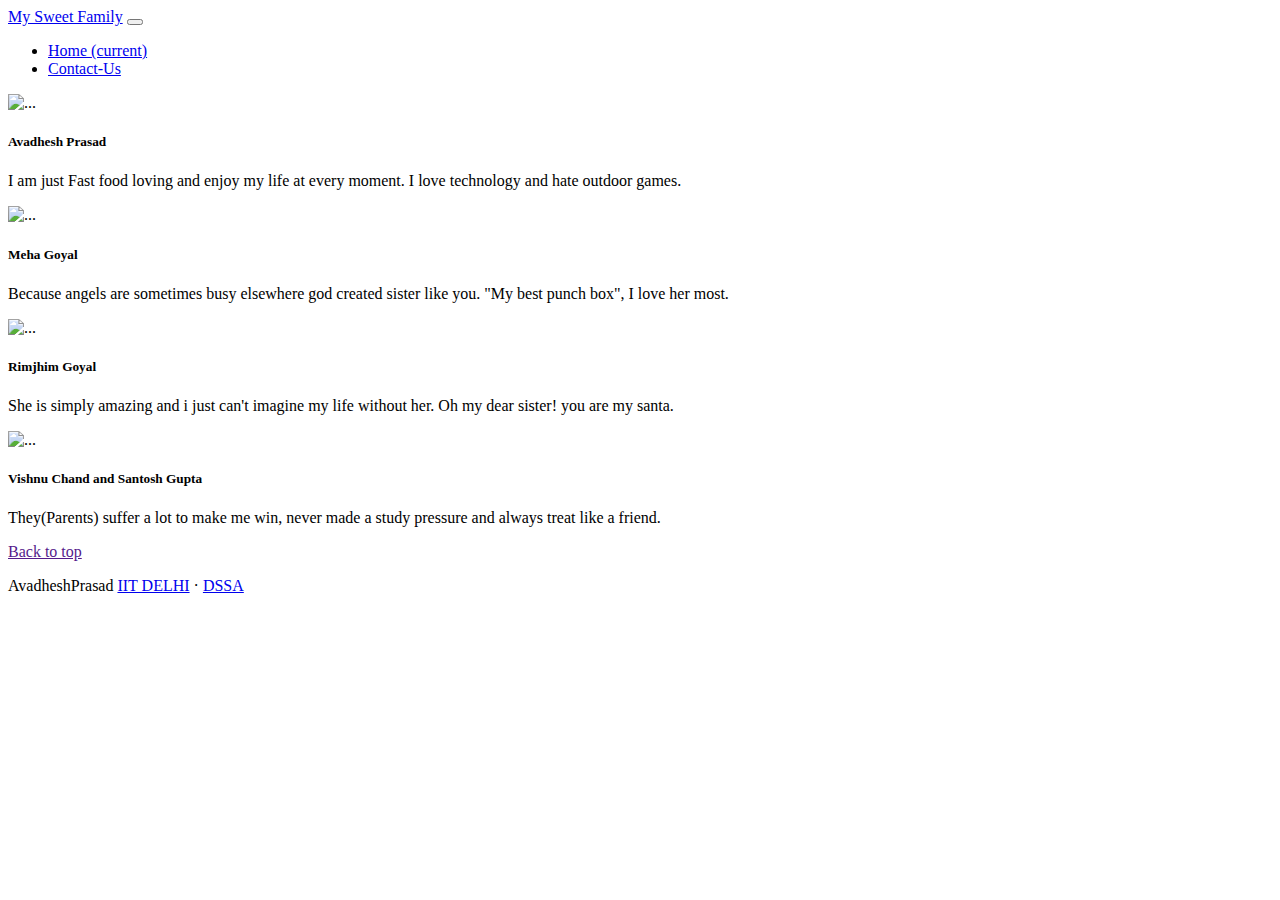
==== family1.html @ fe5639ca "Update family1.html" ====
<!doctype html>
<html lang="en">

<head>
  <!-- Required meta tags -->
  <meta charset="utf-8">
  <meta name="viewport" content="width=device-width, initial-scale=1, shrink-to-fit=no">

  <!-- Bootstrap CSS -->
  <link rel="stylesheet" href="1.css">

  <title>FAMILY IS THE REAL WORLD</title>
  <style>
    .circular--potrait {
      position: relative;
      width: 140px;
      height: 140px;
      overflow: hidden;
      border-radius: 100%;
    }

    .circular--potrait img {
      width: 100%;
      height: auto;
    }
  </style>
</head>

<body>
  <nav class="navbar navbar-expand-lg navbar-light bg-warning">
    <a class="navbar-brand" href="#">My Sweet Family</a>
    <button class="navbar-toggler" type="button" data-toggle="collapse" data-target="#navbarSupportedContent"
        aria-controls="navbarSupportedContent" aria-expanded="false" aria-label="Toggle navigation">
        <span class="navbar-toggler-icon"></span>
    </button>

    <div class="collapse navbar-collapse" id="navbarSupportedContent">
        <ul class="navbar-nav mr-auto"></ul>
        <form class="form-inline my-2 my-lg-0">
            <ul class="navbar-nav mr-auto">
                <li class="nav-item ">
                    <a class="nav-link" href="index.html">Home <span class="sr-only">(current)</span></a>
                  </li>
                  
                  <li class="nav-item">
                    <a class="nav-link" href="contact.html">Contact-Us</a>
                  </li>
            </ul> 
        </form>
    </div>
</nav>

<div class="row row-cols-1 row-cols-md-2">
  <div class="col mb-4">
    <div class="card">
      <img src="f5.jpeg" class="card-img-top" alt="...">
      <div class="card-body">
        <h5 class="card-title">Avadhesh Prasad</h5>
        <p class="card-text">I am just Fast food loving and enjoy my life at every moment.
          I love technology and hate outdoor games.

        </p>
      </div>
    </div>
  </div>
  
  <div class="col mb-4">
    <div class="card">
      <img src="f3.jpeg" class="card-img-top" alt="...">
      <div class="card-body">
        <h5 class="card-title">Meha Goyal</h5>
        <p class="card-text">Because angels are sometimes busy elsewhere god created sister like you.
         "My best punch box", I love her most.
        </p>
      </div>
    </div>
  </div>
  <div class="col mb-4">
    <div class="card">
      <img src="f2.jpeg" class="card-img-top" alt="...">
      <div class="card-body">
        <h5 class="card-title">Rimjhim Goyal</h5>
        <p class="card-text">She is simply amazing and i just can't imagine my life without her. Oh my dear sister! you are my santa. </p>
      </div>
    </div>
  </div>
  <div class="col mb-4">
    <div class="card">
      <img src="f4.jpeg" class="card-img-top" alt="...">
      <div class="card-body">
        <h5 class="card-title">Vishnu Chand and Santosh Gupta</h5>
        <p class="card-text"> They(Parents) suffer a lot to make me win, never made a study pressure and 
          always treat like a friend.
        </p>
      </div>
    </div>
  </div>
 
</div>


   

 


    <!-- FOOTER -->
    <footer class="container">
      <p class="float-right"><a href="">Back to top</a></p>
      <p>AvadheshPrasad <a href="https://www.iitd.ac.in">IIT DELHI</a> · <a href="ds.html">DSSA</a></p>
    </footer>
  </main>

  <!--  JavaScript -->
  <script src="1.js"></script>
  <script src="2.js"></script>
  <script src="3.js"></script>
</body>
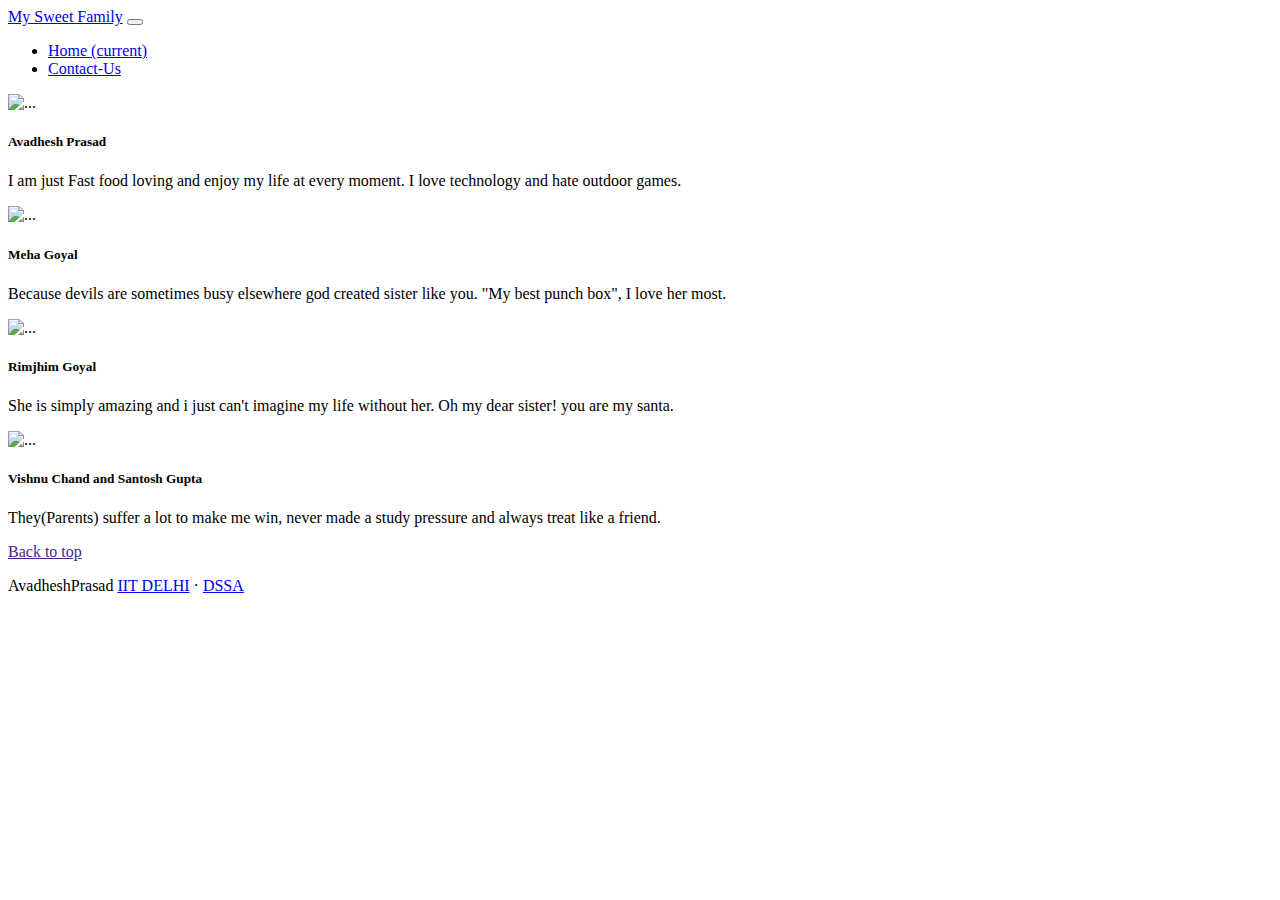
==== commit 1aadb8ee: "Update family1.html" ====
--- a/family1.html
+++ b/family1.html
@@ -69,7 +69,7 @@
       <img src="f3.jpeg" class="card-img-top" alt="...">
       <div class="card-body">
         <h5 class="card-title">Meha Goyal</h5>
-        <p class="card-text">Because angels are sometimes busy elsewhere god created sister like you.
+        <p class="card-text">Because devils are sometimes busy elsewhere god created sister like you.
          "My best punch box", I love her most.
         </p>
       </div>
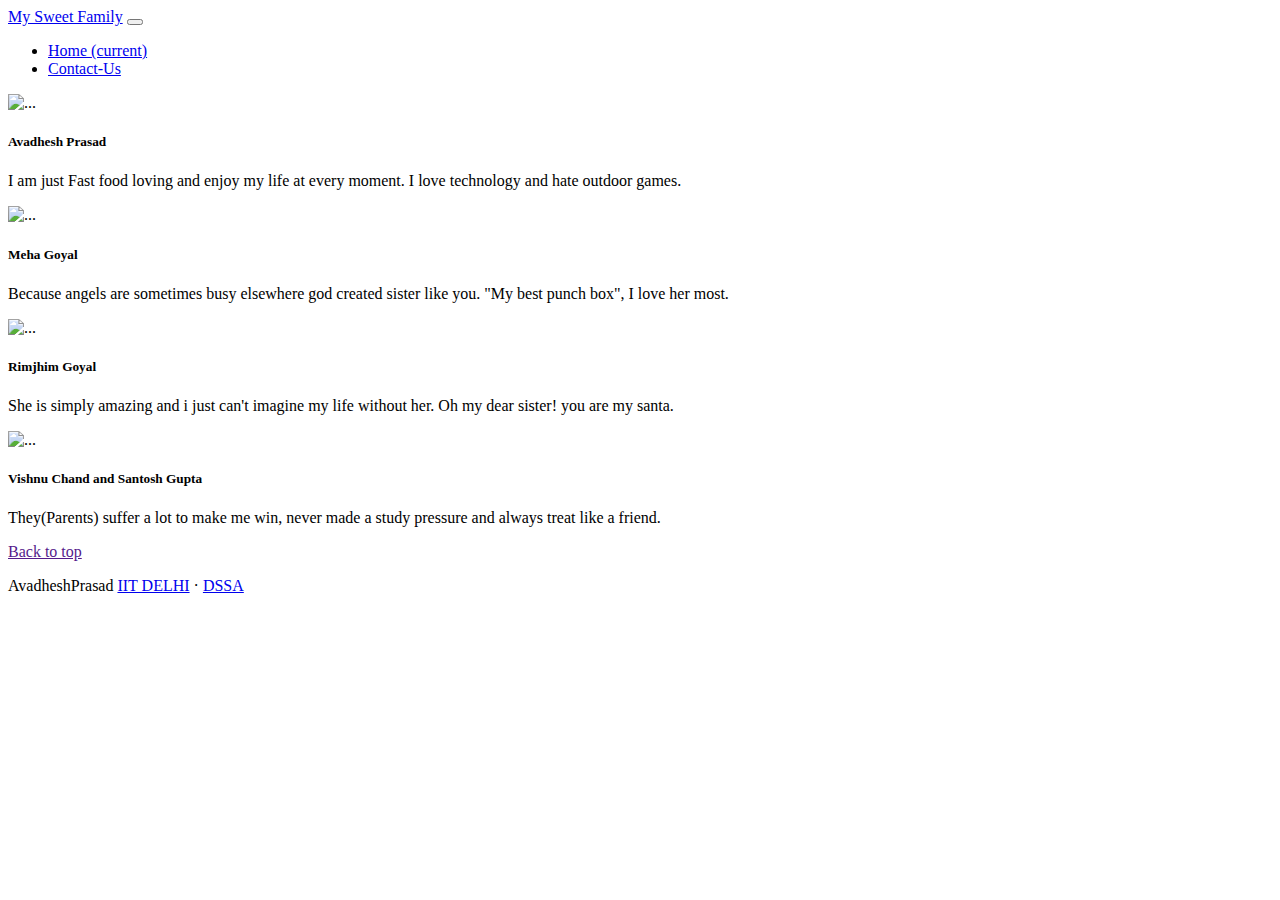
==== commit 13fd3119: "update family1.html" ====
--- a/family1.html
+++ b/family1.html
@@ -69,7 +69,7 @@
       <img src="f3.jpeg" class="card-img-top" alt="...">
       <div class="card-body">
         <h5 class="card-title">Meha Goyal</h5>
-        <p class="card-text">Because devils are sometimes busy elsewhere god created sister like you.
+        <p class="card-text">Because angels are sometimes busy elsewhere god created sister like you.
          "My best punch box", I love her most.
         </p>
       </div>
